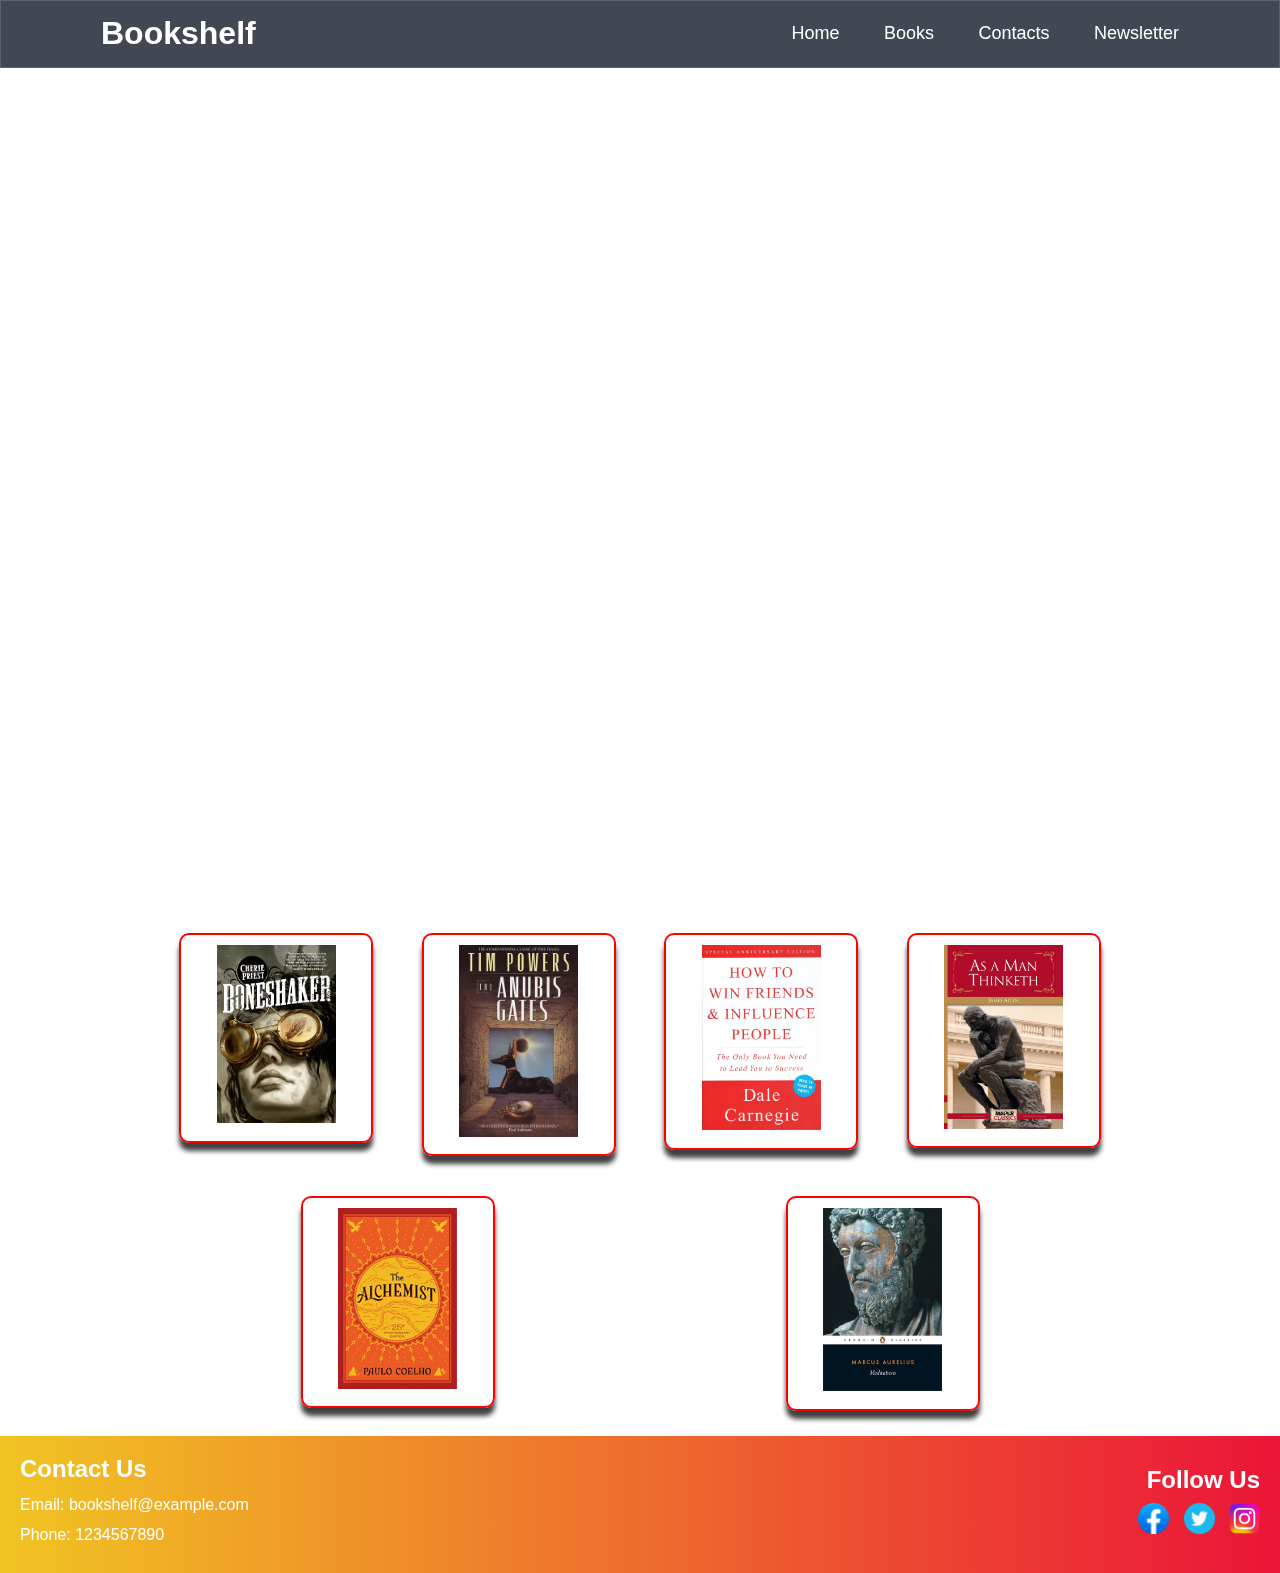
==== LandingPage/index.html @ 1b2a3369 "landing page books section update" ====
<!DOCTYPE html>
<html lang="en">

<head>
    <meta charset="UTF-8">
    <meta name="viewport" content="width=device-width, initial-scale=1.0">
    <title>BookShelf</title>
    <link rel="stylesheet" href="style.css">
</head>

<body>

    <header>
        <a href="#" class="logo">Bookshelf</a>
        <nav class="navbar">
            <a href="#">Home</a>
            <a href="#">Books</a>
            <a href="#">Contacts</a>
            <a href="#">Newsletter</a>

        </nav>
    </header>

    <div id="image" class="image">
        <img src="land1.jpg" alt="">
    </div>

    <div id="welcome" class="welcome">
        <h1>
            Hello! Welcome to your BookShelf.
        </h1>
    </div>

    <div class="books">
        <div class="maincontainer">

            <div class="box1 boxes">
                <a href="../reviews/book1.html"><img src="../reviews/book1.jpg" alt=""></a>
                <!-- <h2>BONESHAKER</h2> -->

            </div>
            <div class="box2 boxes">
                <a href="../reviews/book2.html"><img src="../reviews/book2.jpg" alt=""></a>
                <!-- <h2>THE ANUBIS GATES</h2> -->

            </div>
            <div class="box3 boxes">
                <a href="../reviews/book2.html"><img src="../reviews/book3.jpg" alt=""></a>
                <!-- <h2>HOW TO WIN FRIENDS AND INFLUENCE PEOPLE</h2> -->

            </div>
            <div class="box4 boxes">
                <a href="../reviews/book2.html"><img src="../reviews/book4.jpg" alt=""></a>
                <!-- <h2>AS A MAN THINKETH</h2> -->

            </div>
            <div class="box5 boxes">
                <a href="../reviews/book2.html"><img src="../reviews/book5.jpg" alt=""></a>
                <!-- <h2>THE ALCHEMIST</h2> -->

            </div>
            <div class="box6 boxes">
                <a href="../reviews/book2.html"><img src="../reviews/book6.jpg" alt=""></a>
                <!-- <h2>MEDITATIONS</h2> -->

            </div>

        </div>
    </div>

    <div class="footer">
        <div class="footer-content">
          <h3>Contact Us</h3>
          <p>Email: bookshelf@example.com</p>
          <p>Phone: 1234567890</p>
        </div>
        <div class="footer-social">
          <h3>Follow Us</h3>
          <a href="#"><img src="../images/fb.png" alt="Facebook" width="5%"></a>
          <a href="#"><img src="../images/twitter.jpg" alt="Twitter" width="5%"></a>
          <a href="#"><img src="../images/insta.png" alt="Instagram" width="5%"></a>
        </div>
      </div>


</body>

</html>
---- LandingPage/style.css ----
* {
    margin: 0;
    padding: 0;
    box-sizing: border-box;
    font-size: 1.6;
    font-family: Arial, Helvetica, sans-serif;
    line-height: 1.6rem;
}

/* ----------------------default end-------------- */

header {
    position: fixed;
    top: 0;
    left: 0;
    width: 100%;
    padding: 20px 100px;
    background-color: transparent;
    display: flex;
    justify-content: space-between;
    align-items: center;
    z-index: 100;

    backdrop-filter: blur(6px) saturate(200%);
    -webkit-backdrop-filter: blur(6px) saturate(200%);
    background-color: rgba(17, 25, 40, 0.8);
    border: 1px solid rgba(255, 255, 255, 0.15);
}

.logo {
    font-size: 32px;
    color: #fff;
    text-decoration: none;
    font-weight: 700;
}


.navbar a {
    position: relative;
    font-size: 18px;
    color: #fff;
    font-weight: 500;
    text-decoration: none;
    margin-left: 40px;


}

.navbar a::before {
    content: '';
    position: absolute;
    top: 100%;
    left: 0;
    width: 0;
    height: 2px;
    background: #fff;
    transition: 0.3s;
}

.navbar a:hover::before {
    width: 100%;
}

.image img {
    min-height: 100vh;
    width: 100%;
    background-position: center;
    background-size: cover;
}

.welcome h1 {
    color: #fff;
    width: 40%;
    height: 40%;
    line-height: 1em;

    font-size: 12vh;
    position: absolute;
    top: 40%;
    left: 5%;
}

/* -----------------landing image end -------------- */

.maincontainer{
    display: flex;
    flex-wrap: wrap;
    justify-content: space-around;
}

.maincontainer div {
    
    flex-basis: 20%;
    margin: 20px;
    padding: 10px;
    border: 2px solid red;
    border-radius: 10px;
    box-shadow: 0px 8px 5px 0px rgba(0, 0, 0, 0.75);
    height: 50%;
    text-align: center;
}

@media(max-width:1000px) {
    .maincontainer div{
        flex-basis: 30%;
    }
}

@media(max-width:750px) {
    .maincontainer div{
        flex-basis: 50%;
    }
}

.books {
    margin: 0px 150px;
    padding: 5px;

}

.boxes img {
    width: 70%;
}


/* --------------books end-------------------- */

.footer {
    background: hsla(47, 88%, 54%, 1);

    background: linear-gradient(0deg, hsla(47, 88%, 54%, 1) 0%, hsla(350, 84%, 50%, 1) 100%);

    background: -moz-linear-gradient(0deg, hsla(47, 88%, 54%, 1) 0%, hsla(350, 84%, 50%, 1) 100%);

    background: -webkit-linear-gradient(0deg, hsla(47, 88%, 54%, 1) 0%, hsla(350, 84%, 50%, 1) 100%);

    filter: progid: DXImageTransform.Microsoft.gradient(startColorstr="#F1C421", endColorstr="#EB163A", GradientType=1);



    color: #fff;
    padding: 20px;
    display: flex;
    justify-content: space-between;
    align-items: center;
}

.footer-content {
    flex: 1;
}

.footer h3 {
    font-size: 24px;
    margin-bottom: 10px;
}

.footer p {
    font-size: 16px;
    margin: 5px 0;
}

.footer-social {
    flex: 1;
    text-align: right;
}

.footer-social h3 {
    font-size: 24px;
    margin-bottom: 10px;
}

.footer a {
    margin-left: 10px;
    color: #fff;
}

.footer img:hover {
    transform: scale(1.2);
}

/* -----------footer end------------- */
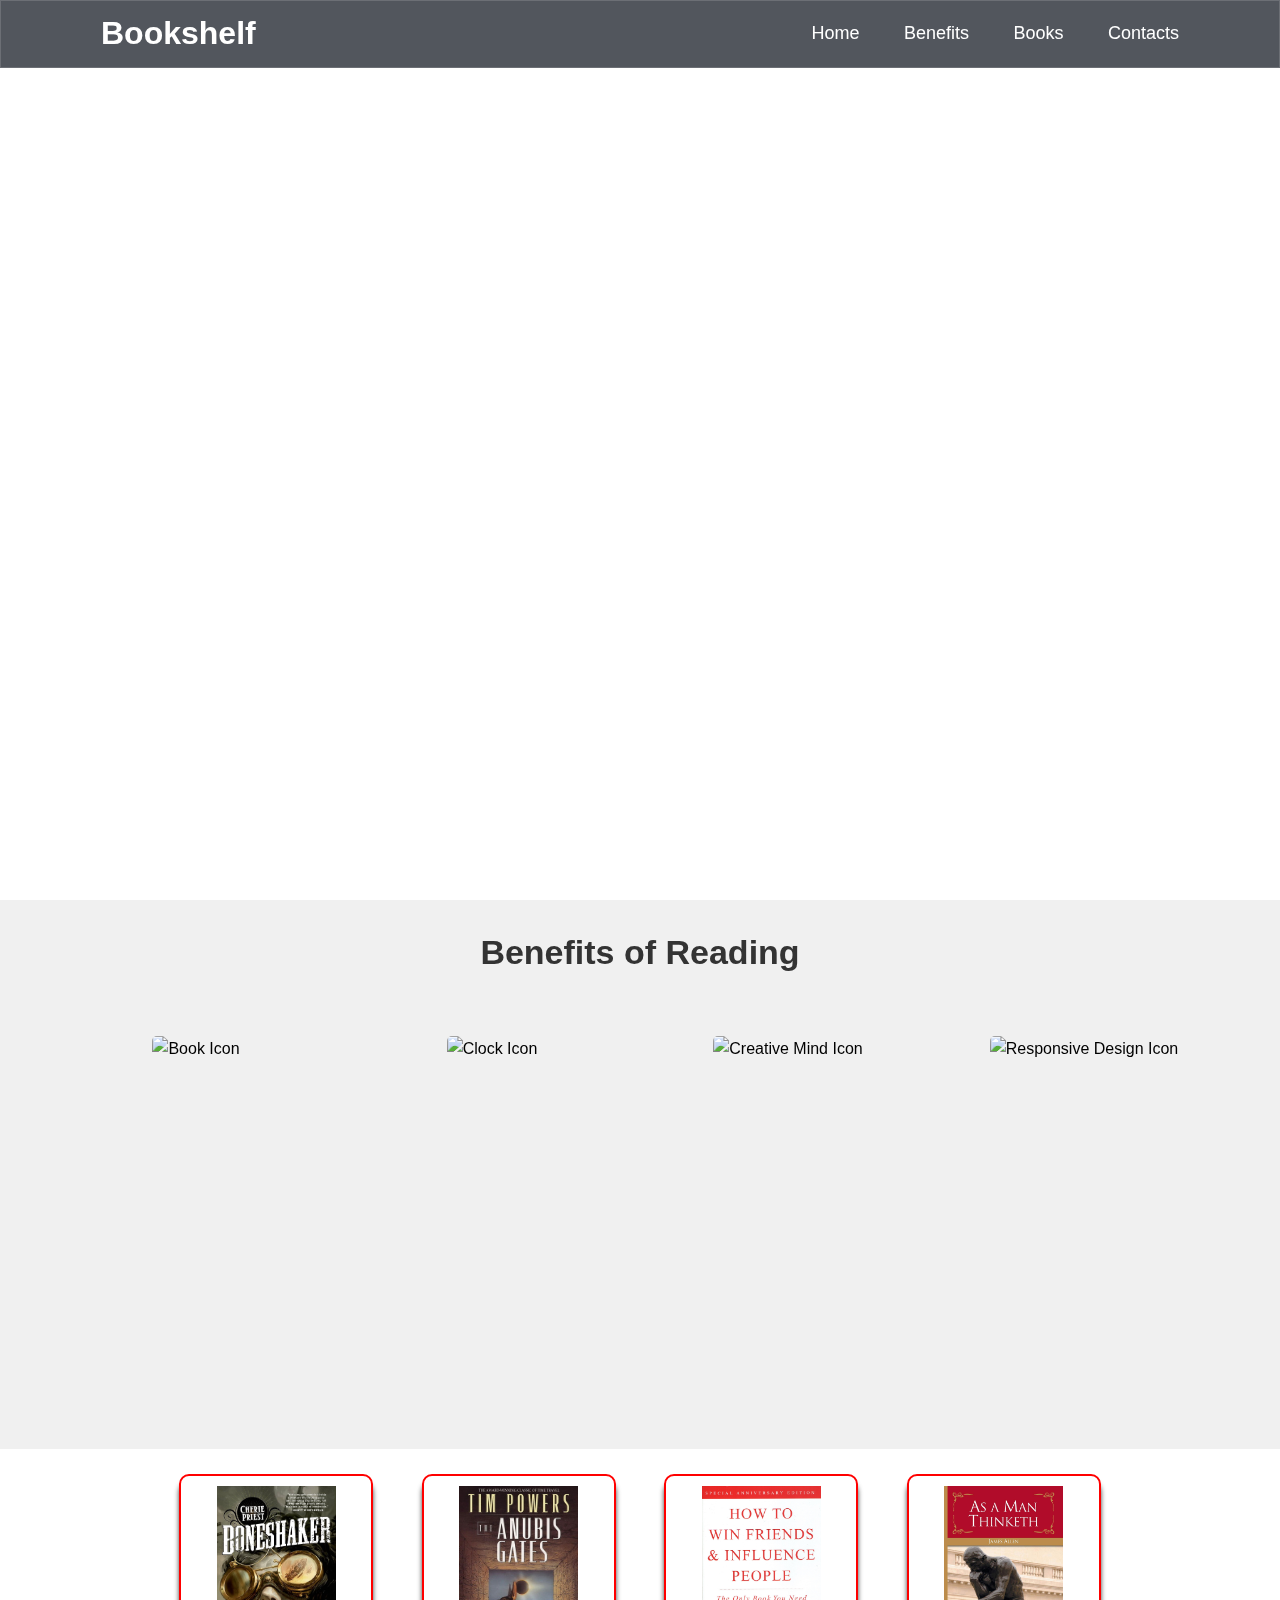
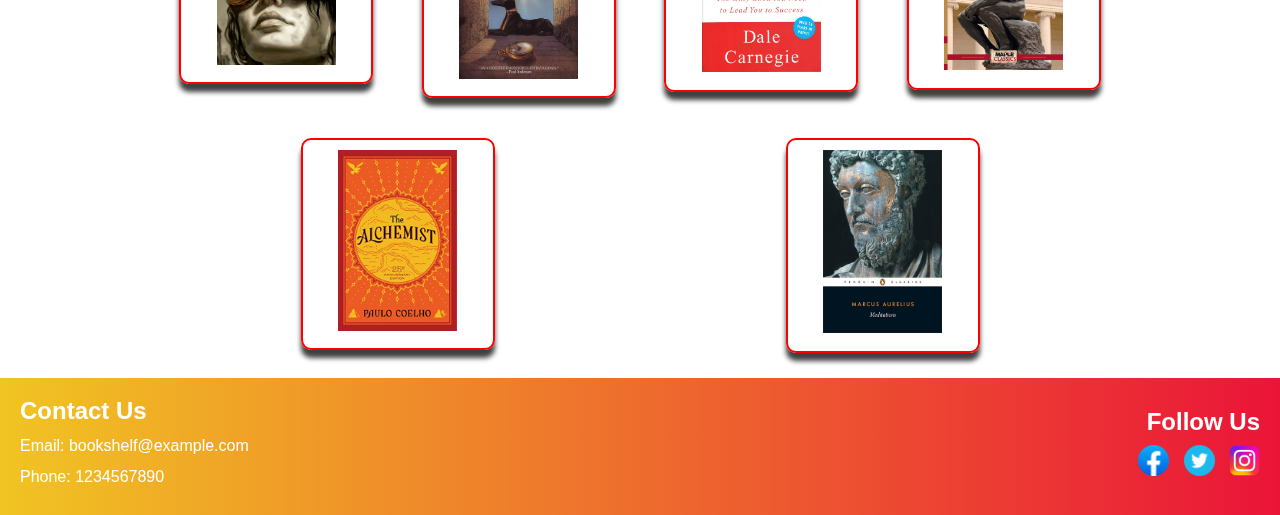
==== commit 00d1c513: "paragraph" ====
--- a/LandingPage/index.html
+++ b/LandingPage/index.html
@@ -13,10 +13,10 @@
     <header>
         <a href="#" class="logo">Bookshelf</a>
         <nav class="navbar">
-            <a href="#">Home</a>
-            <a href="#">Books</a>
-            <a href="#">Contacts</a>
-            <a href="#">Newsletter</a>
+            <a href="#top">Home</a>
+            <a href="#benefits">Benefits</a>
+            <a href="#books">Books</a>
+            <a href="#footer">Contacts</a>
 
         </nav>
     </header>
@@ -31,7 +31,31 @@
         </h1>
     </div>
 
-    <div class="books">
+    <div id="benefits" class="benefits-container">
+        <h2>Benefits of Reading</h2>
+        <ul class="benefits-list">
+          <li class="benefit-item">
+            <img src="../images/benefit1.jpg" alt="Book Icon">
+            <p>Engaging Content</p>
+          </li>
+          <li class="benefit-item">
+            <img src="../images/benefit2.jpg" alt="Clock Icon">
+            <p>Time-Efficient Learning</p>
+          </li>
+          <li class="benefit-item">
+            <img src="C:\Users\kochk\OneDrive\Desktop\HVA\Bookshelf\images\benefit2.jpg" alt="Creative Mind Icon">
+            <p>Enhanced Creativity</p>
+          </li>
+          <li class="benefit-item">
+            <img src="../images/benefit4.jpg" alt="Responsive Design Icon">
+            <p>Responsive Learning</p>
+          </li>
+        </ul>
+        <iframe width="560" height="315" src="https://www.youtube.com/embed/xqMozc4K4pg?si=Hhr77PTNMc_T-GHM" title="YouTube video player" frameborder="0" allow="accelerometer; autoplay; clipboard-write; encrypted-media; gyroscope; picture-in-picture; web-share" allowfullscreen></iframe>
+      </div>
+
+    <div id="books" class="books">
+        
         <div class="maincontainer">
 
             <div class="box1 boxes">
@@ -68,7 +92,7 @@
         </div>
     </div>
 
-    <div class="footer">
+    <div id="footer" class="footer">
         <div class="footer-content">
           <h3>Contact Us</h3>
           <p>Email: bookshelf@example.com</p>
--- a/LandingPage/style.css
+++ b/LandingPage/style.css
@@ -10,6 +10,7 @@
 /* ----------------------default end-------------- */
 
 header {
+    animation: drop 2s ease;
     position: fixed;
     top: 0;
     left: 0;
@@ -23,7 +24,7 @@
 
     backdrop-filter: blur(6px) saturate(200%);
     -webkit-backdrop-filter: blur(6px) saturate(200%);
-    background-color: rgba(17, 25, 40, 0.8);
+    background-color: rgba(39, 44, 53, 0.8);
     border: 1px solid rgba(255, 255, 255, 0.15);
 }
 
@@ -62,10 +63,12 @@
 }
 
 .image img {
+    display: block;
     min-height: 100vh;
     width: 100%;
     background-position: center;
     background-size: cover;
+    
 }
 
 .welcome h1 {
@@ -78,9 +81,92 @@
     position: absolute;
     top: 40%;
     left: 5%;
+    animation: drop 2s ease;
+}
+
+@keyframes drop{
+    0%{
+        opacity: 0;
+        transform: translateY(-80px);
+
+    }
+
+    100%{
+        opacity: 1;
+        transform: translateY(0px);
+    }
 }
 
 /* -----------------landing image end -------------- */
+
+
+.benefits-container {
+    display: block;
+    background-color: #f0f0f0;
+    padding: 20px;
+    padding-top: 40px;
+    text-align: center;
+  }
+  
+  
+  .benefits-container h2 {
+    font-size: 34px;
+    color: #333;
+  }
+  
+  .benefits-list {
+    list-style: none;
+    padding: 0;
+    display: flex;
+    flex-wrap: wrap;
+    justify-content: space-evenly;
+  }
+  
+  .benefit-item {
+    margin: 20px;
+    margin-top: 70px;
+    text-align: center;
+    flex: 1; 
+    max-width: 200px; 
+    box-sizing: border-box; 
+  }
+  
+  .benefit-item img {
+    width: 100%;
+    height: 80%;
+    border-radius: 5px;
+  }
+  
+  .benefit-item p {
+    font-size: 18px;
+    opacity: 0;
+    transform: translateY(20px);
+    transition: opacity 0.5s ease, transform 0.5s ease;
+  }
+  
+  .benefit-item:hover p {
+    opacity: 1;
+    transform: translateY(0);
+  }
+  
+  @media screen and (max-width: 768px) {
+    .benefit-item {
+      max-width: 100%;
+    }
+    .benefit-item img {
+        width: 70%;
+        height: 50%;
+        margin-bottom: 10px;
+      }
+  }
+
+iframe{
+    text-align: center;
+    animation: enlarge 2s ease;
+}
+
+
+/* ---------------- benefits end---------------- */
 
 .maincontainer{
     display: flex;
